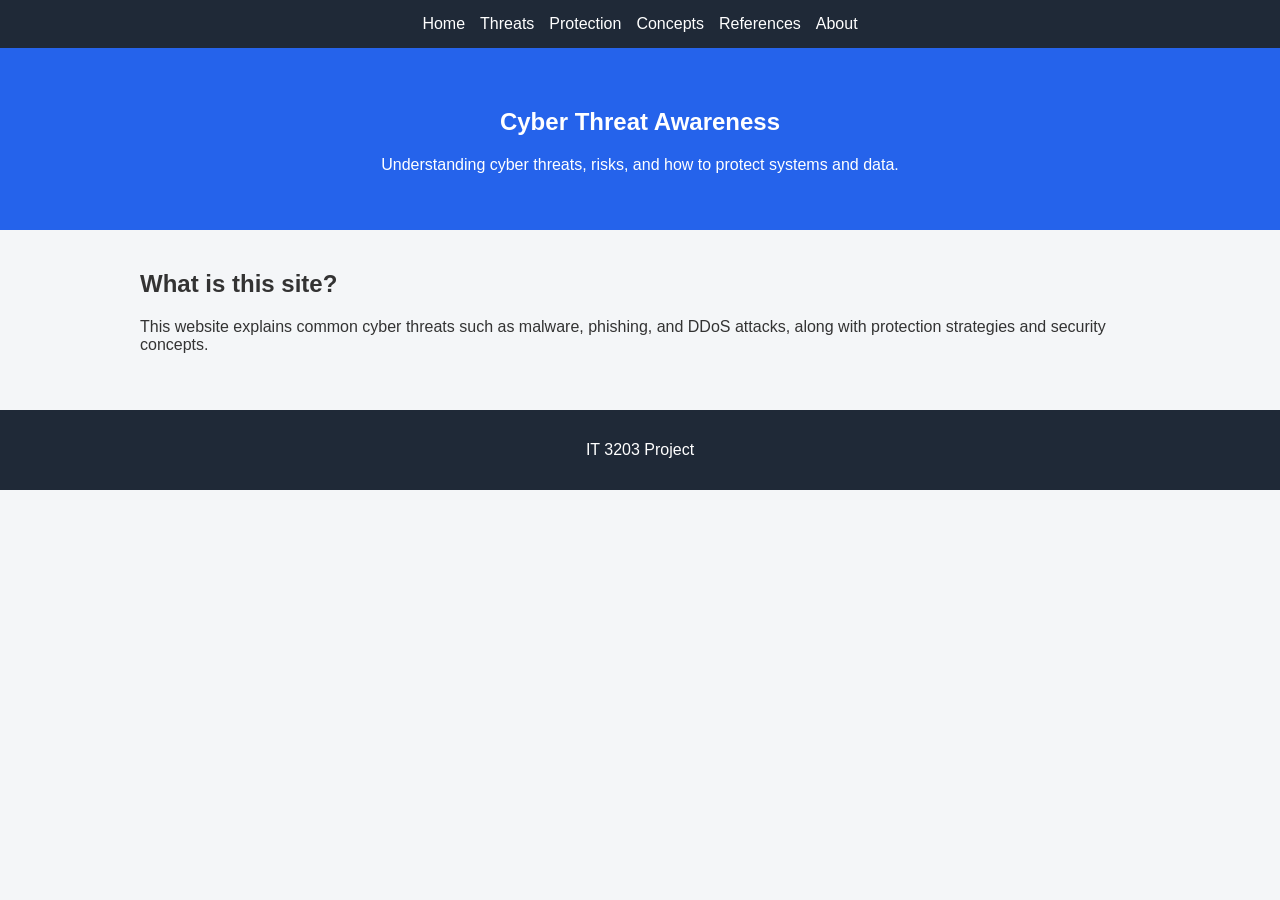
==== index.html @ 6f996adf "Add files via upload" ====
<!DOCTYPE html>
<html lang="en">
<head>
  <meta charset="UTF-8">
  <meta name="viewport" content="width=device-width, initial-scale=1.0">
  <title>Cyber Threats Home</title>
  <link rel="stylesheet" href="css/styles.css">
</head>
<body>

<header>
  <nav>
    <ul>
      <li><a href="index.html">Home</a></li>
      <li><a href="threats.html">Threats</a></li>
      <li><a href="protection.html">Protection</a></li>
      <li><a href="concepts.html">Concepts</a></li>
      <li><a href="references.html">References</a></li>
      <li><a href="about.html">About</a></li>
    </ul>
  </nav>
</header>

<section class="hero">
  <h1>Cyber Threat Awareness</h1>
  <p>Understanding cyber threats, risks, and how to protect systems and data.</p>
</section>

<div class="container">
  <h2>What is this site?</h2>
  <p>This website explains common cyber threats such as malware, phishing, and DDoS attacks, along with protection strategies and security concepts.</p>
</div>

<footer><p>IT 3203 Project</p></footer>

</body>
</html>
---- css/styles.css ----
body {
font-family: Arial;
margin: 0;
background: #f4f6f8;
color: #333;
}

nav {
background: #1f2937;
}

nav ul {
display: flex;
justify-content: center;
gap: 15px;
list-style: none;
padding: 15px;
margin: 0;
flex-wrap: wrap;
}

nav a {
color: white;
text-decoration: none;
}

.hero {
text-align: center;
padding: 40px;
background: #2563eb;
color: white;
}

.container {
max-width: 1000px;
margin: auto;
padding: 20px;
}

table {
width: 100%;
border-collapse: collapse;
}

table, th, td {
border: 1px solid #ccc;
padding: 10px;
}

footer {
text-align: center;
padding: 15px;
background: #1f2937;
color: white;
margin-top: 20px;
}

@media (max-width: 768px) {
nav ul {
flex-direction: column;
align-items: center;
}
}
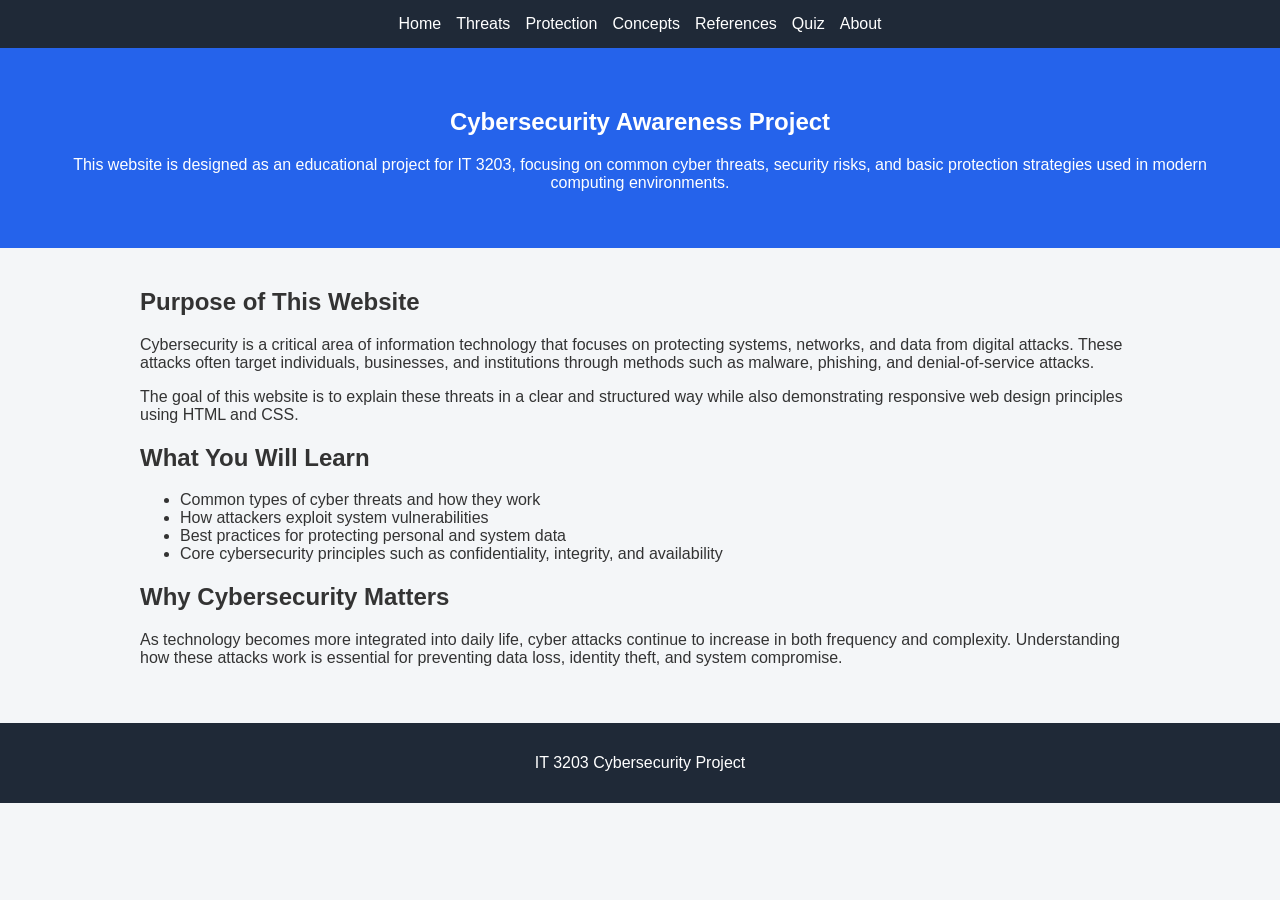
==== commit 695531e3: "Add files via upload" ====
--- a/index.html
+++ b/index.html
@@ -3,9 +3,10 @@
 <head>
   <meta charset="UTF-8">
   <meta name="viewport" content="width=device-width, initial-scale=1.0">
-  <title>Cyber Threats Home</title>
+  <title>Cybersecurity Awareness Home</title>
   <link rel="stylesheet" href="css/styles.css">
 </head>
+
 <body>
 
 <header>
@@ -16,22 +17,54 @@
       <li><a href="protection.html">Protection</a></li>
       <li><a href="concepts.html">Concepts</a></li>
       <li><a href="references.html">References</a></li>
+      <li><a href="quiz.html">Quiz</a></li>
       <li><a href="about.html">About</a></li>
     </ul>
   </nav>
 </header>
 
 <section class="hero">
-  <h1>Cyber Threat Awareness</h1>
-  <p>Understanding cyber threats, risks, and how to protect systems and data.</p>
+  <h1>Cybersecurity Awareness Project</h1>
+  <p>
+    This website is designed as an educational project for IT 3203, focusing on common cyber threats,
+    security risks, and basic protection strategies used in modern computing environments.
+  </p>
 </section>
 
 <div class="container">
-  <h2>What is this site?</h2>
-  <p>This website explains common cyber threats such as malware, phishing, and DDoS attacks, along with protection strategies and security concepts.</p>
+
+  <h2>Purpose of This Website</h2>
+  <p>
+    Cybersecurity is a critical area of information technology that focuses on protecting systems,
+    networks, and data from digital attacks. These attacks often target individuals, businesses,
+    and institutions through methods such as malware, phishing, and denial-of-service attacks.
+  </p>
+
+  <p>
+    The goal of this website is to explain these threats in a clear and structured way while also
+    demonstrating responsive web design principles using HTML and CSS.
+  </p>
+
+  <h2>What You Will Learn</h2>
+  <ul>
+    <li>Common types of cyber threats and how they work</li>
+    <li>How attackers exploit system vulnerabilities</li>
+    <li>Best practices for protecting personal and system data</li>
+    <li>Core cybersecurity principles such as confidentiality, integrity, and availability</li>
+  </ul>
+
+  <h2>Why Cybersecurity Matters</h2>
+  <p>
+    As technology becomes more integrated into daily life, cyber attacks continue to increase in both
+    frequency and complexity. Understanding how these attacks work is essential for preventing data loss,
+    identity theft, and system compromise.
+  </p>
+
 </div>
 
-<footer><p>IT 3203 Project</p></footer>
+<footer>
+  <p>IT 3203 Cybersecurity Project</p>
+</footer>
 
 </body>
-</html>
+</html>
